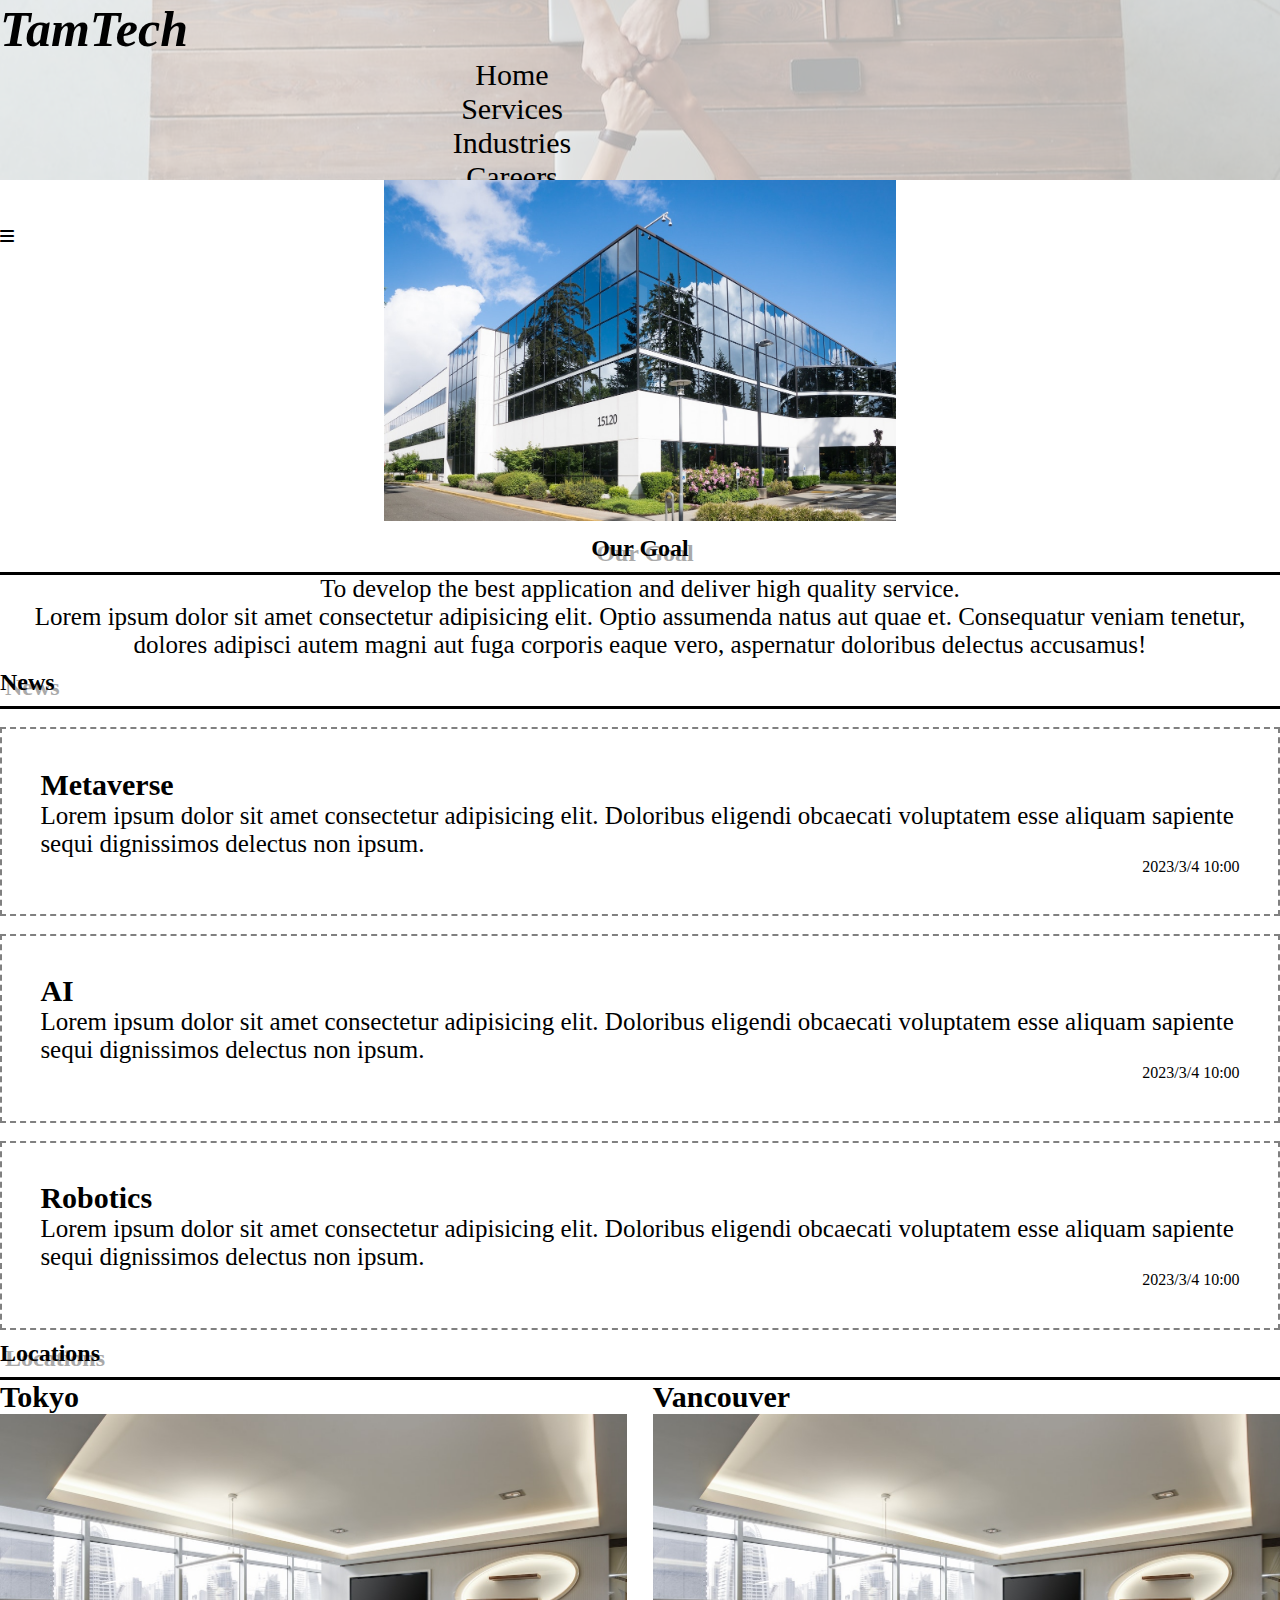
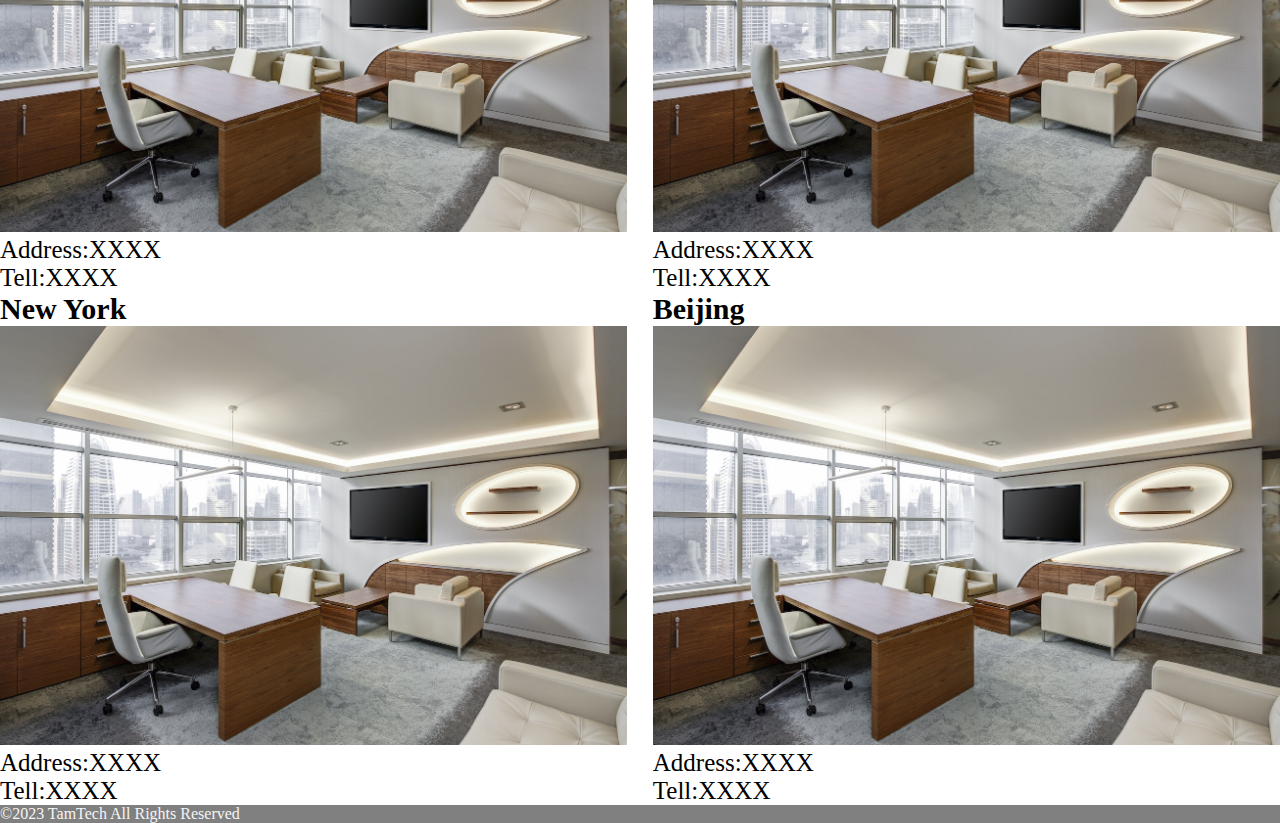
==== index.html @ fb98426f "Created home page" ====
<!DOCTYPE html>
<html lang="en">
    <head>
        <meta charset="UTF-8">
        <meta http-equiv="X-UA-Compatible" content="IE=edge">
        <meta name="viewport" content="width=device-width, initial-scale=1.0">
        <link rel="stylesheet"
            href="https://cdnjs.cloudflare.com/ajax/libs/font-awesome/6.4.0/css/all.min.css">
        <link
            href="https://cdn.jsdelivr.net/npm/bootstrap@5.3.0-alpha3/dist/css/bootstrap.min.css"
            rel="stylesheet"
            integrity="sha384-KK94CHFLLe+nY2dmCWGMq91rCGa5gtU4mk92HdvYe+M/SXH301p5ILy+dN9+nJOZ"
            crossorigin="anonymous">
        <title>TamTech site</title>
        <link rel="stylesheet" href="css/styles.css">
    </head>
    <body>
        <!-- HEADER -->
        <header class="contaniner-fluid">
            <nav class="d-flex justify-content-between p-3">
                <h1>TamTech</h1>
                <ul class="d-none d-md-flex justify-content-around">
                    <li><a href="index.html">Home</a></li>
                    <li><a href="services.html">Services</a></li>
                    <li><a href="industries.html">Industries</a></li>
                    <li><a href="careers.html">Careers</a></li>
                    <li><a href="contact.html">Contact</a></li>
                </ul>
                <details class="d-md-none">
                    <summary class="fa-solid fa-bars d-flex
                        justify-content-end">
                    </summary>
                    <ul>
                        <li><a href="index.html">Home</a></li>
                        <li><a href="services.html">Services</a></li>
                        <li><a href="industries.html">Industries</a></li>
                        <li><a href="careers.html">Careers</a></li>
                        <li><a href="contact.html">Contact</a></li>
                    </ul>
                </details>
            </nav>
        </header>
        <!-- MAIN -->
        <main class="row" id="home">
            <section class="col-12 p-4" id="our-goal">
                <figure class="d-flex justify-content-center">
                    <img src="/img/home/pexels-pixabay-269077.jpg"
                        alt="company">
                </figure>
                <h2>
                    Our Goal
                </h2>
                <p>
                    To develop the best application and deliver high quality
                    service.
                </p>
                <p>
                    Lorem ipsum dolor sit amet consectetur adipisicing elit.
                    Optio assumenda natus aut quae et. Consequatur veniam
                    tenetur, dolores adipisci autem magni aut fuga corporis
                    eaque vero, aspernatur doloribus delectus accusamus!
                </p>
            </section>
            <section class="col-12 col-md-6 col-lg-4 p-4" id="news">
                <h2>
                    News
                </h2>
                <article>
                    <h4>
                        Metaverse
                    </h4>
                    <p>
                        Lorem ipsum dolor sit amet consectetur adipisicing
                        elit. Doloribus eligendi obcaecati voluptatem esse
                        aliquam sapiente sequi dignissimos delectus non
                        ipsum.
                    </p>
                    <aside>
                        <time>
                            2023/3/4 10:00
                        </time>
                    </aside>
                </article>
                <article>
                    <h4>
                        AI
                    </h4>
                    <p>
                        Lorem ipsum dolor sit amet consectetur adipisicing
                        elit. Doloribus eligendi obcaecati voluptatem esse
                        aliquam sapiente sequi dignissimos delectus non
                        ipsum.
                    </p>
                    <aside>
                        <time>
                            2023/3/4 10:00
                        </time>
                    </aside>
                </article>
                <article>
                    <h4>
                        Robotics
                    </h4>
                    <p>
                        Lorem ipsum dolor sit amet consectetur adipisicing
                        elit. Doloribus eligendi obcaecati voluptatem esse
                        aliquam sapiente sequi dignissimos delectus non
                        ipsum.
                    </p>
                    <aside>
                        <time>
                            2023/3/4 10:00
                        </time>
                    </aside>
                </article>
            </section>
            <section class="col-12 col-md-6 col-lg-8 p-4" id="locations">
                <h2>
                    Locations
                </h2>
                <article>
                    <figure>
                        <h4>
                            Tokyo
                        </h4>
                        <img src="/img/home/pexels-pixabay-37347.jpg"
                            alt="office">
                        <figcaption>
                            <p>
                                Address:XXXX
                            </p>
                            <p>
                                Tell:XXXX
                            </p>
                        </figcaption>
                    </figure>
                    <figure>
                        <h4>
                            Vancouver
                        </h4>
                        <img src="/img/home/pexels-pixabay-37347.jpg"
                            alt="office">
                        <figcaption>
                            <p>
                                Address:XXXX
                            </p>
                            <p>
                                Tell:XXXX
                            </p>
                        </figcaption>
                    </figure>
                    <figure>
                        <h4>
                            New York
                        </h4>
                        <img src="/img/home/pexels-pixabay-37347.jpg"
                            alt="office">
                        <figcaption>
                            <p>
                                Address:XXXX
                            </p>
                            <p>
                                Tell:XXXX
                            </p>
                        </figcaption>
                    </figure>
                    <figure>
                        <h4>
                            Beijing
                        </h4>
                        <img src="/img/home/pexels-pixabay-37347.jpg"
                            alt="office">
                        <figcaption>
                            <p>
                                Address:XXXX
                            </p>
                            <p>
                                Tell:XXXX
                            </p>
                        </figcaption>
                    </figure>
                </article>
            </section>
        </main>
        <!-- FOOTER -->
        <footer class="d-flex justify-content-center p-3">
            <p>
                &copy;2023 TamTech All Rights Reserved
            </p>
        </footer>
    </body>
</html>
---- css/styles.css ----
* {
  margin: 0;
  padding: 0;
}

img {
  width: 20%;
}

header {
  background-image: url(/img/pexels-fauxels-3184430.jpg);
  background-position: center;
  background-size: cover;
  background-repeat: no-repeat;
}

nav {
  height: 100%;
  background-color: rgba(245, 245, 245, 0.7);
}
nav > ul {
  width: 80%;
  height: -moz-fit-content;
  height: fit-content;
}
nav li {
  width: 100%;
  display: flex;
  font-size: 20px;
}
nav li a {
  width: 100%;
  text-align: center;
  color: black;
  text-decoration: none;
}
nav li a:hover {
  background-color: black;
  color: whitesmoke;
}
nav details > ul {
  width: 100%;
}

h1 {
  font-style: italic;
}

footer {
  background-color: grey;
  color: whitesmoke;
}

#home h2 {
  text-shadow: 5px 5px darkgray;
  font-weight: 600;
  padding: 10px;
  width: 100%;
  border-bottom: 3px solid black;
}
#home section {
  display: flex;
  flex-direction: column;
  align-items: center;
}

#our-goal {
  text-align: center;
}
#our-goal img {
  width: 40%;
}
#our-goal > p:first-child {
  font-size: 50px;
}

#news {
  display: flex;
  flex-direction: column;
  row-gap: 2vh;
}
#news article {
  padding: 3%;
  border: 2px dashed grey;
}
#news article aside {
  display: flex;
  justify-content: end;
}

#locations article {
  display: grid;
  grid-template-columns: auto;
  -moz-column-gap: 2vw;
       column-gap: 2vw;
}
#locations img {
  width: 100%;
}

@media (min-width: 768px) {
  header {
    height: 20vh;
  }
  nav a {
    font-size: 20px;
  }
  h1 {
    font-size: 40px;
  }
  #home p {
    font-size: 20px;
  }
  #home h4 {
    font-size: 25px;
  }
}
@media (min-width: 992px) {
  nav a {
    font-size: 30px;
  }
  h1 {
    font-size: 50px;
  }
  #home p {
    font-size: 25px;
  }
  #home h4 {
    font-size: 30px;
  }
  #home #locations article {
    display: grid;
    grid-template-columns: auto auto;
  }
}/*# sourceMappingURL=styles.css.map */
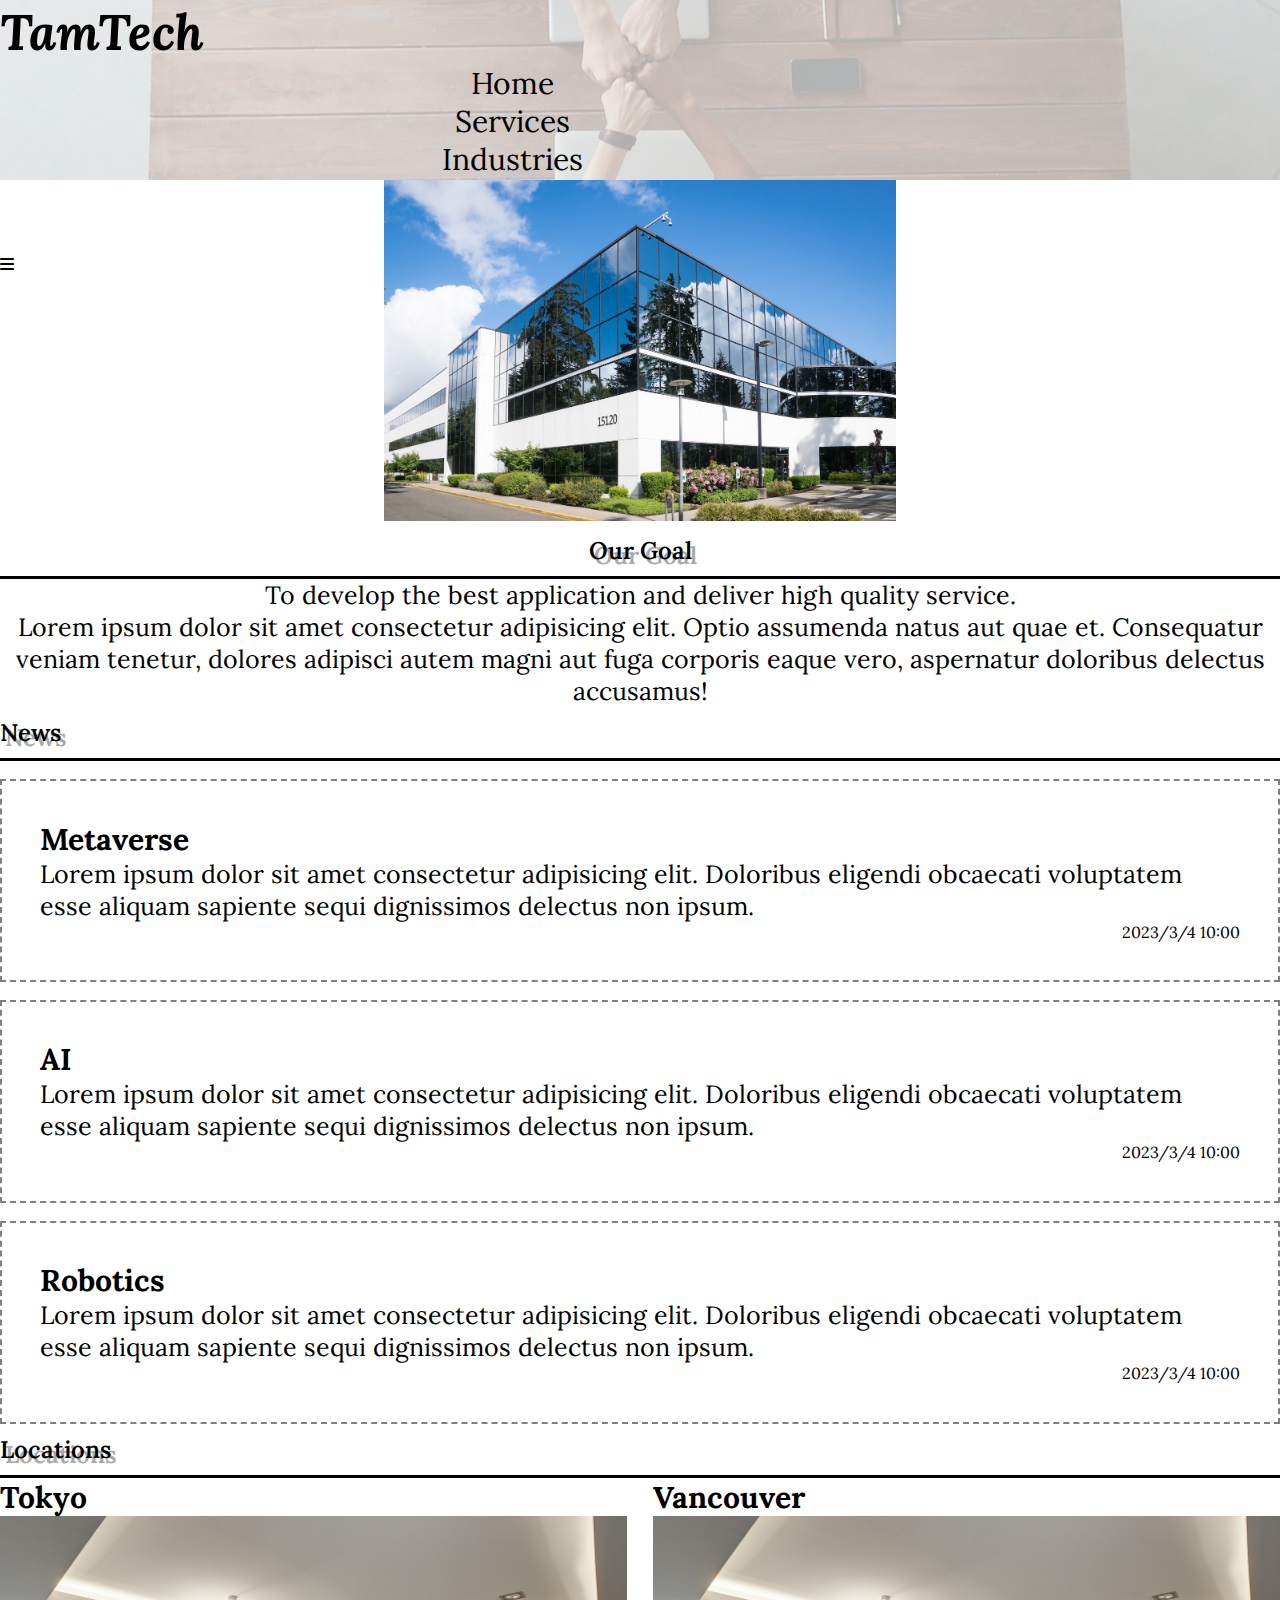
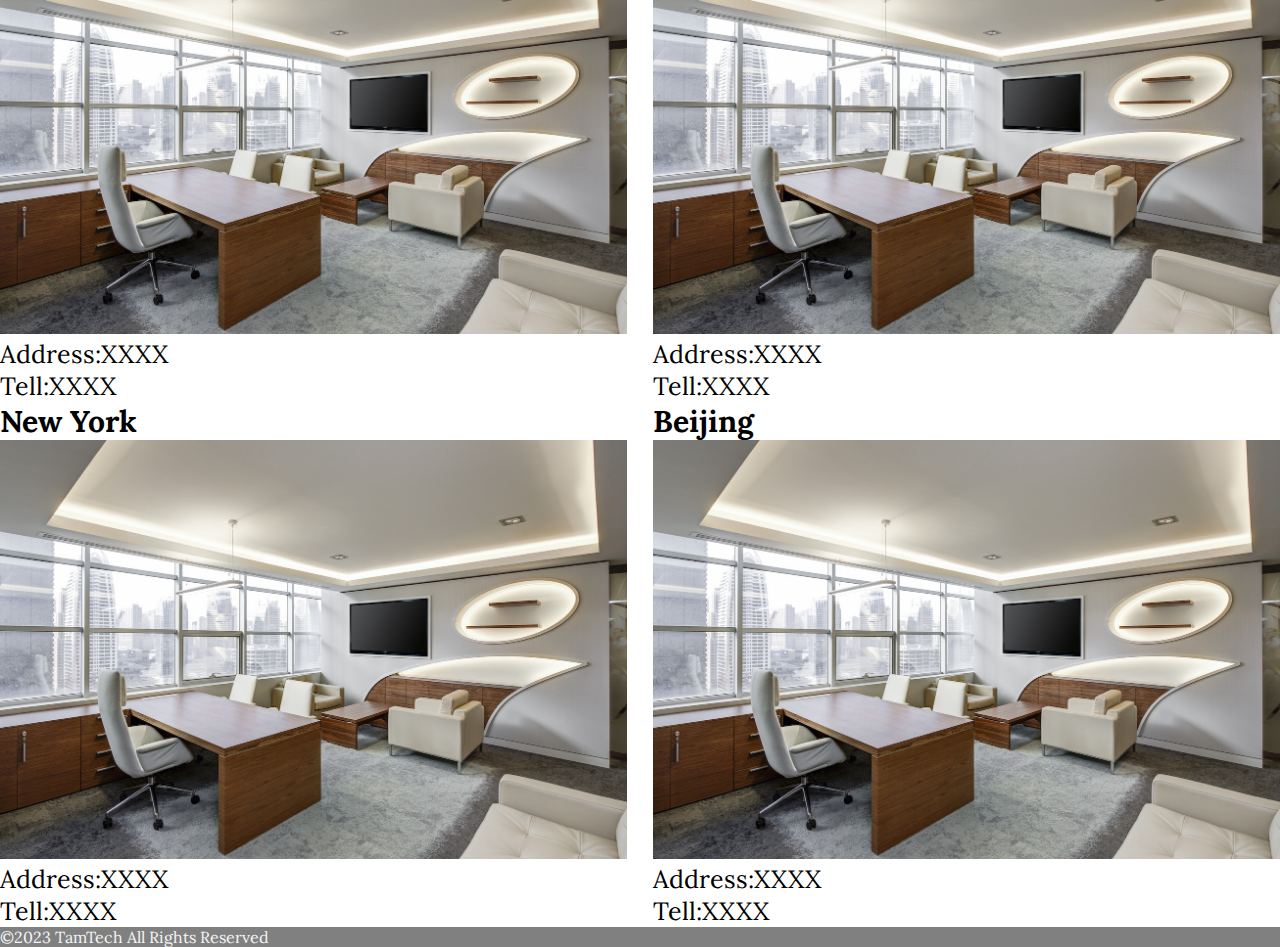
==== commit d2612488: "Added Services page" ====
--- a/index.html
+++ b/index.html
@@ -11,7 +11,12 @@
             rel="stylesheet"
             integrity="sha384-KK94CHFLLe+nY2dmCWGMq91rCGa5gtU4mk92HdvYe+M/SXH301p5ILy+dN9+nJOZ"
             crossorigin="anonymous">
-        <title>TamTech site</title>
+        <title>TamTech homepage</title>
+        <link rel="preconnect" href="https://fonts.googleapis.com">
+        <link rel="preconnect" href="https://fonts.gstatic.com" crossorigin>
+        <link
+            href="https://fonts.googleapis.com/css2?family=Lora:wght@400;500;600;700&family=Open+Sans:ital,wght@0,400;0,700;1,400&display=swap"
+            rel="stylesheet">
         <link rel="stylesheet" href="css/styles.css">
     </head>
     <body>
--- a/css/styles.css
+++ b/css/styles.css
@@ -1,6 +1,7 @@
 * {
   margin: 0;
   padding: 0;
+  font-family: "Lora";
 }
 
 img {
@@ -8,7 +9,7 @@
 }
 
 header {
-  background-image: url(/img/pexels-fauxels-3184430.jpg);
+  background-image: url("/img/pexels-fauxels-3184430.jpg");
   background-position: center;
   background-size: cover;
   background-repeat: no-repeat;
@@ -51,13 +52,14 @@
   color: whitesmoke;
 }
 
-#home h2 {
+h2 {
   text-shadow: 5px 5px darkgray;
   font-weight: 600;
   padding: 10px;
   width: 100%;
   border-bottom: 3px solid black;
 }
+
 #home section {
   display: flex;
   flex-direction: column;
@@ -98,6 +100,49 @@
   width: 100%;
 }
 
+#services h4 {
+  height: 100%;
+  background-color: rgba(245, 245, 245, 0.8);
+  border-radius: 50%;
+  font-size: 30px;
+  display: flex;
+  align-items: center;
+  justify-content: center;
+}
+#services h4:hover {
+  background-color: black;
+  color: whitesmoke;
+}
+#services div {
+  height: 200px;
+  width: 200px;
+  border-radius: 50%;
+}
+#services aside:nth-child(1) > div {
+  background-image: url("/img/services/pexels-cottonbro-studio-6153354.jpg");
+  background-position: center;
+  background-size: cover;
+  background-repeat: no-repeat;
+}
+#services aside:nth-child(2) > div {
+  background-image: url("/img/services/pexels-tara-winstead-8849295.jpg");
+  background-position: center;
+  background-size: cover;
+  background-repeat: no-repeat;
+}
+#services aside:nth-child(3) > div {
+  background-image: url("/img/services/pexels-pixabay-60504.jpg");
+  background-position: center;
+  background-size: cover;
+  background-repeat: no-repeat;
+}
+#services aside:nth-child(4) > div {
+  background-image: url("/img/services/pexels-fillipe-gomes-2093252.jpg");
+  background-position: center;
+  background-size: cover;
+  background-repeat: no-repeat;
+}
+
 @media (min-width: 768px) {
   header {
     height: 20vh;
